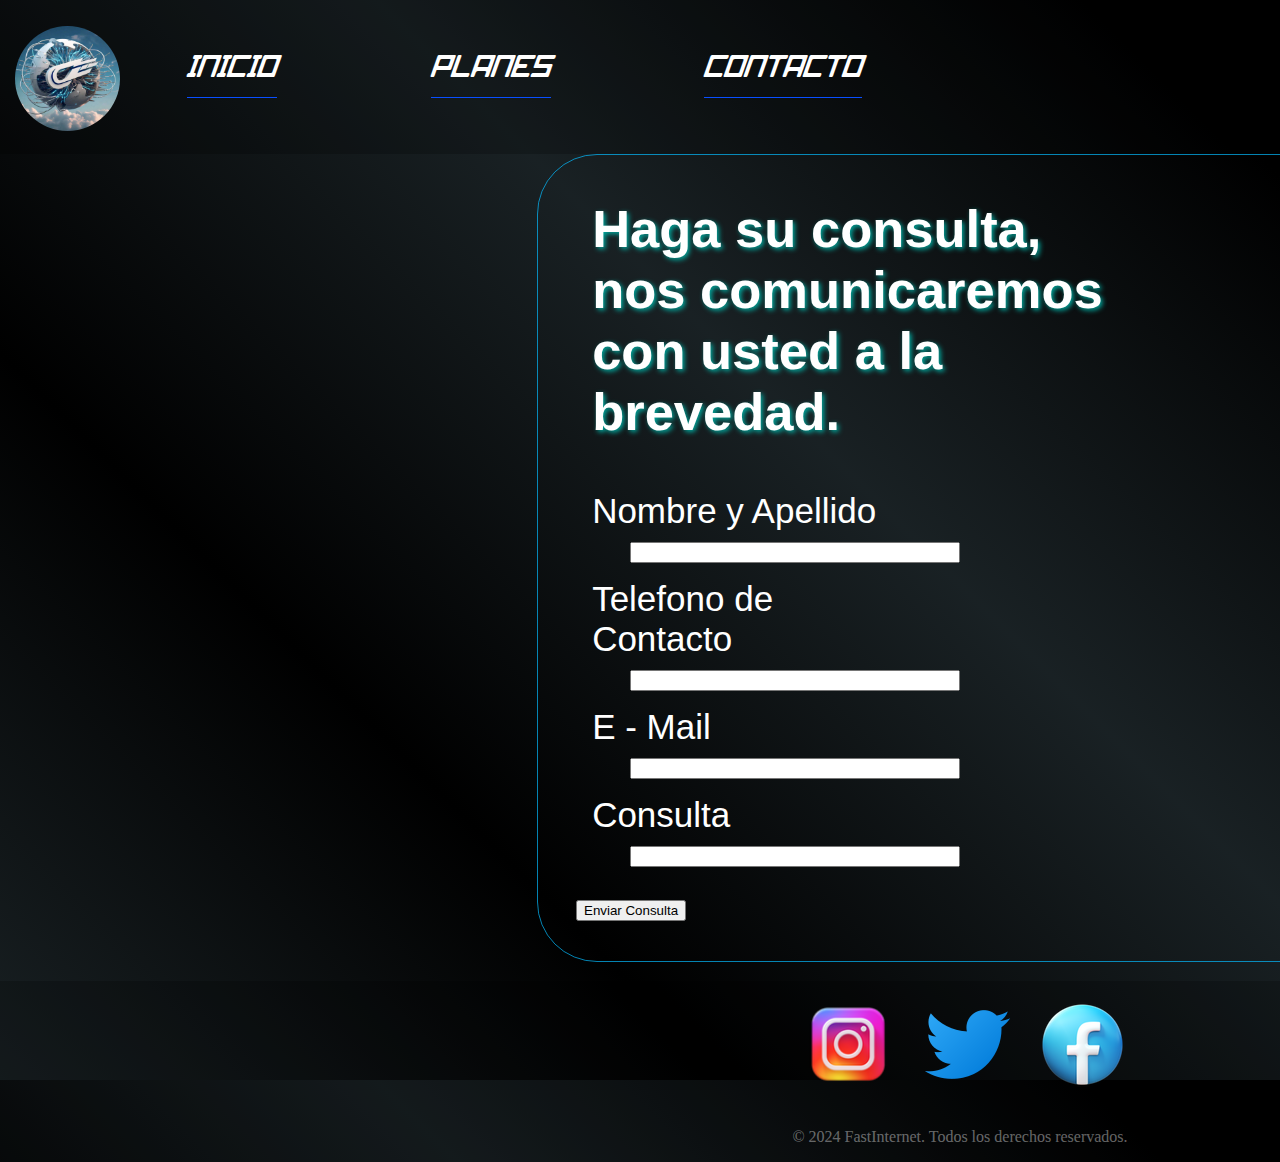
==== contacto.html @ 899e416b "asd" ====
<!DOCTYPE html>
<html lang="en">

<head>
    <meta charset="UTF-8">
    <meta name="viewport" content="width=device-width, minimum-scale=1.0, maximum-scale=1.0">
    <meta http-equiv="Content-Type" content="text/html; charset=utf-8">
    <meta http-equiv="X-UA-Compatible" content="IE=edge">
    <title>Contacto</title>
    <link rel="stylesheet" href="StyleContactos.css">
    <script src="validatecontacto.js" defer></script>
</head>

<body>
    <header>
        <div class="logo">
            <img src="imagenes/Logo.jpg" alt="logo">

        </div>
        <div class="navv">
            <nav>
                <div>
                    <a href="index.html">INICIO</a>
                </div>
                <div>
                    <a href="planes.html">PLANES</a>
                </div>
                <div>
                    <a href="contacto.html">CONTACTO</a>
                </div>
            </nav>
        </div>
    </header>



    <main class="main">
        <div class="formulario">
            <form action="consultas" novalidate>
                <div class="top">
                    <h2>Haga su consulta, nos comunicaremos con usted a la brevedad.</h2>
                </div>
                <div class="boxes">
                    <label for="nameSurname">Nombre y Apellido</label>
                    <input type="text" id="nameSurname" name="nameSurname">
                </div>
                <div class="boxes">
                    <label for="telefono">Telefono de Contacto</label>
                    <input type="tel" id="telefono" name="telefono">
                </div>
                <div class="boxes">
                    <label for="email">E - Mail</label>
                    <input type="email" id="email" name="email">
                </div>
                <div class="boxes">
                    <label for="consulta">Consulta</label>
                    <input type="textfield" id="consulta" name="consulta">
                </div>
                <div class="boton">
                    <button class="button" type="submit">Enviar Consulta</button>
                </div>
            </form>
        </div>
    </main>




    <footer>
        <div class="footerCompleto">
            <div class="categoria">
                <ul>
                    <li><a href=""><img src="imagenes/instagram.png" alt="Instagran"></a></li>
                    <li><a href=""><img id="tw" src="imagenes/pajaritoTwitter.png" alt="X"></a></li>
                    <li><a href=""><img src="imagenes/facebook97.png" alt="Facebook"></a></li>
                </ul>
            </div>

        </div>
        <div class="derechos">
            <p>&copy; 2024 FastInternet. Todos los derechos reservados.</p>
        </div>
    </footer>
</body>

</html>
---- StyleContactos.css ----
h1{
    color: white 2px;
    font-size: 150px;
}
li{
    list-style: none;
}
header {
    
    
    display: flex;
    height: 130px;
    justify-content: flex-start;
    align-items: center;
    background-color: rgba(0, 0, 0, 0.202);
    padding: 15px;
   }
header .logo img{
    margin-top: 8px;
    width: 105px;
    height: 105px;    
    border-radius: 100px;
}

nav {
    display: flex;
    flex-direction: row;
    justify-content: space-around;
    align-items: center;
    width: max-content;

    padding: 5%;
}


nav > div > a{
    color:rgb(255, 255, 255);
    text-decoration: none;
    font-size: 30px;
    transition: 1s;
    margin-left: 2vw;
    margin-right: 10vw;
    border-bottom: 1.5px solid rgb(9, 79, 255);
    font-family: 'Speedlimit-italic';
}
nav > div > a:hover{
    font-size: 32px;
    color:rgb(255, 255, 255);
    border-bottom: 1px double rgb(9, 222, 255);
    transition: 0.7s;
    font-family: 'Speedlimit-bold';
    text-shadow: 2px 2px 5px rgb(1, 171, 160);
}





body {
    /*todo: el height no va, a medida que se van agregando divs se va a acomodar el fondo*/
    height: 1080px;
    width: 1920px;    
    display: flex;
    overflow-x: hidden;
    flex-direction: column;   
    background: linear-gradient(45deg,rgb(169, 221, 241,0.15), rgba(0, 0, 0, 0.508), rgb(169, 221, 241,0.15), rgba(0, 0, 0, 0.508), rgba(0, 0, 0, 0.508),rgb(169, 221, 241,0.15));
    background-size: 200%,200%;
    animation: gradientAnimation 18s infinite alternate;
    animation-fill-mode: both;
    
    position: relative;
    margin: 0 ;
    background-color: black;
    
}
@keyframes gradientAnimation {
    0%{
        background-position: 0% 50%;
    }
    50% {
        background-position: 100% 50%;
    }

}
.titulo {
    font-family: 'Speedlimit-italic';
    padding: 20px;
    margin-right: 60px;
}

.titles {
   font-family: 'Speedlimit-italic';
    
    
    color: rgb(191, 249, 249);
}
@font-face {
    font-family: 'Speedlimit';
    src: url('fonts/SpeedLimitDemoRegular.ttf');
    
}
@font-face {
    font-family: 'Speedlimit-italic';
    src: url('fonts/SpeedLimitDemoItalic.ttf');
}
@font-face {
    font-family: 'Speedlimit-bold';
    src: url('fonts/SpeedLimitDemoBold.ttf');
}

.footerCompleto{
    transition: 3s;
    width: 1920px;
    display: flex;
    justify-content: center;
    align-items: center;
    background-color: rgba(0, 0, 0, 0.202);
    padding: 15px;
}
.footerCompleto img{
    width: 97px;
    height: 97px;
}
.footerCompleto:hover{
    transition: 3s;
    border-top: 1.5px solid;
    border-color: cadetblue;
    box-shadow: rgba(255, 255, 255, 0.057) 0px -15px 15px 0px;
    
}
.footerCompleto:hover img {
    cursor: pointer;
}
.categoria ul{
    padding: 0px;
    margin: 0 ;
    display: flex;
    flex-direction: row;
}
.categoria li{
    margin-right: 20px;
}

.derechos{
    color: rgba(255, 255, 255, 0.401);
    display: flex;
    align-items: center;
    justify-content: center;
    background-color: rgba(0, 0, 0, 0.202);
    
}

.main {
    display: flex;
    justify-content: center;
    align-items: center;
    padding-bottom: 1%;
    

}

.formulario {
    display: flex;
    align-items: top;
    flex-direction: column;
    justify-content: space-between;
    color: white ;
    width: 40%;
    height: fit-content;
    transition: 1s;
    border: 1px solid rgba(5, 188, 255, 0.698);
    border-radius: 60px;
    padding: 2%;
    padding-top: 0;
    font-family: 'Franklin Gothic Medium', 'Arial Narrow', Arial, sans-serif;
    font-size: 35px;
}

.formulario .top {
    padding-left: 3%;
    padding-right: 0;
    padding-top: 0;
    padding-bottom: 1%;
    text-shadow: 2px 2px 5px rgb(1, 171, 160);
    width: 100%;
}

.formulario .boxes {
    display: flex;
    flex-direction: column;
    padding-bottom: 1%;
    width: 100%;

}

.formulario>form {
    width: 70%;
}

.formulario .boxes>label {
    padding-bottom: 2%;
    padding-left: 3%;
    width: 60%;
}

.formulario .boxes>input {
    width: 60%;
    margin-left: 10%;
    margin-bottom: 2%;
}

.boton {
    width: 70%;
}
.formulario>button {
    width: 70%;
}
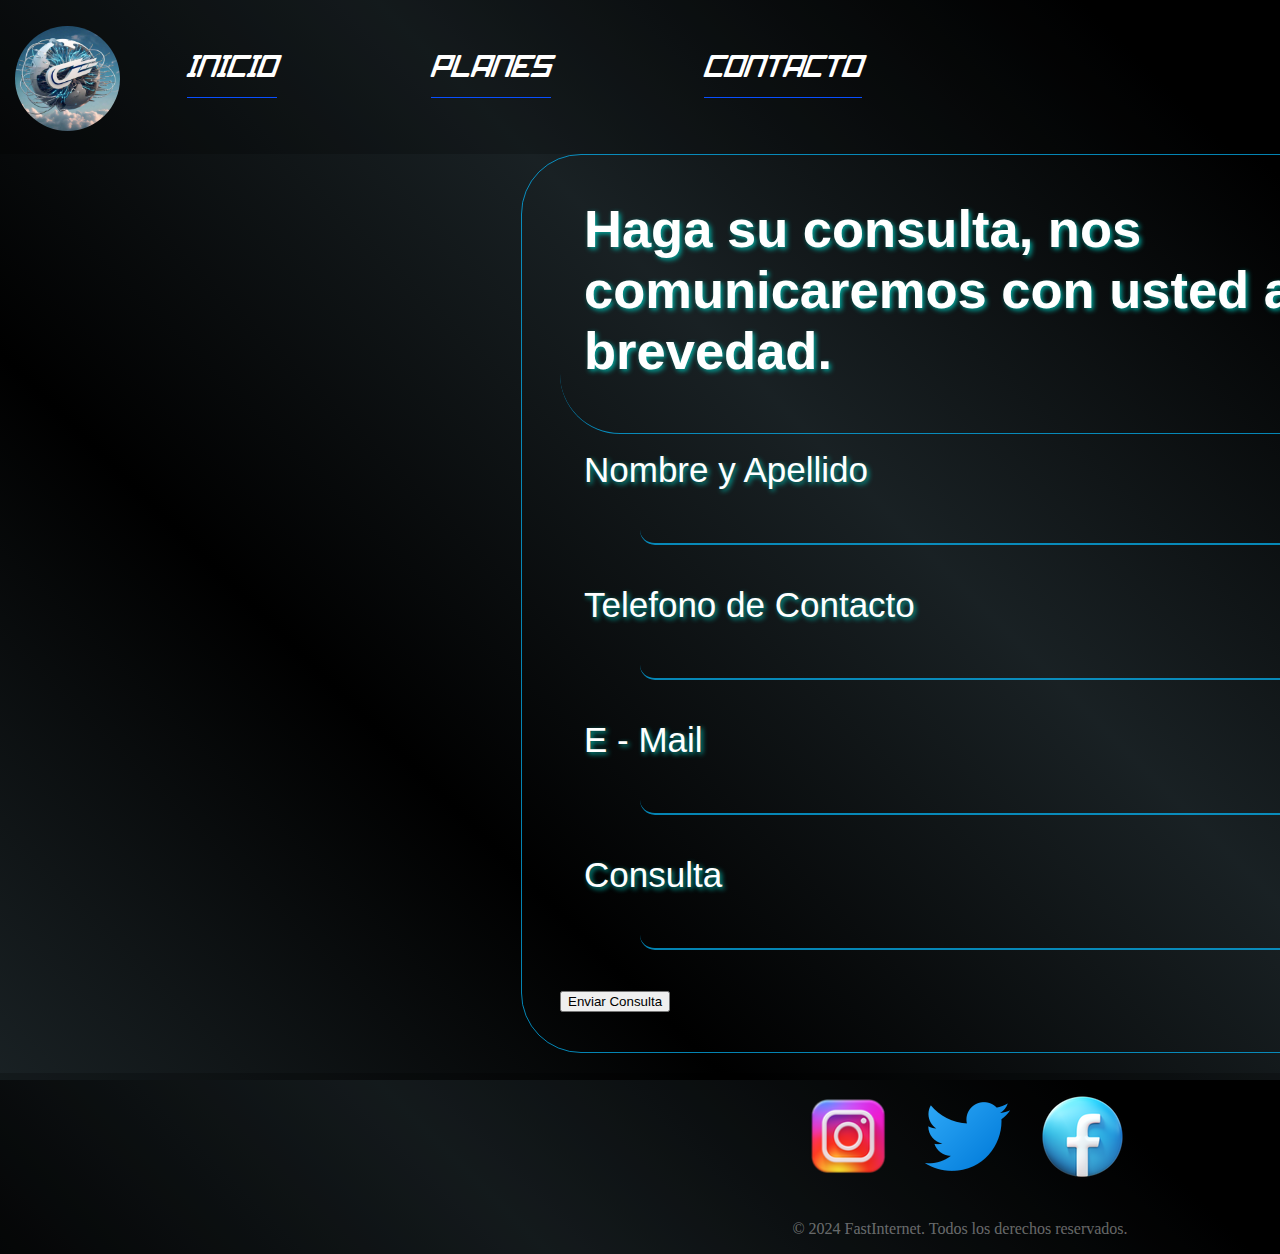
==== commit c96e660d: "Formulario con forma" ====
--- a/contacto.html
+++ b/contacto.html
@@ -35,8 +35,8 @@
 
 
     <main class="main">
-        <div class="formulario">
-            <form action="consultas" novalidate>
+        
+            <form class="formulario" action="consultas" novalidate>
                 <div class="top">
                     <h2>Haga su consulta, nos comunicaremos con usted a la brevedad.</h2>
                 </div>
@@ -60,7 +60,7 @@
                     <button class="button" type="submit">Enviar Consulta</button>
                 </div>
             </form>
-        </div>
+        
     </main>
 
 
--- a/StyleContactos.css
+++ b/StyleContactos.css
@@ -163,9 +163,9 @@
     display: flex;
     align-items: top;
     flex-direction: column;
-    justify-content: space-between;
+    justify-content: center;
     color: white ;
-    width: 40%;
+    width: 800px;
     height: fit-content;
     transition: 1s;
     border: 1px solid rgba(5, 188, 255, 0.698);
@@ -176,6 +176,18 @@
     font-size: 35px;
 }
 
+.formulario:hover {
+    transition: 1.5s;
+    border: 2px solid;
+    border-radius: 96px;
+    border-color: cadetblue;
+    opacity: 2;
+    box-shadow: rgba(255, 255, 255, 0.286) 0px 0px 30px 2px;
+    transition: 1s;
+}
+
+
+
 .formulario .top {
     padding-left: 3%;
     padding-right: 0;
@@ -183,6 +195,9 @@
     padding-bottom: 1%;
     text-shadow: 2px 2px 5px rgb(1, 171, 160);
     width: 100%;
+    justify-content: wrap;
+    border-bottom: 1px solid rgba(5, 188, 255, 0.698);
+    border-radius: 60px;
 }
 
 .formulario .boxes {
@@ -190,6 +205,7 @@
     flex-direction: column;
     padding-bottom: 1%;
     width: 100%;
+    margin-top: 2%;
 
 }
 
@@ -201,12 +217,33 @@
     padding-bottom: 2%;
     padding-left: 3%;
     width: 60%;
+    text-shadow: 2px 2px 5px rgb(1, 171, 160);
 }
 
 .formulario .boxes>input {
-    width: 60%;
+    width: 700px;
+    height: 35px;
     margin-left: 10%;
     margin-bottom: 2%;
+    border: none;
+    border-bottom:2px solid rgba(5, 188, 255, 0.698);
+    border-radius: 15px;
+    background-color: transparent;
+    color: white;
+    text-shadow: 2px 2px 5px rgb(1, 171, 160);
+    font-size: 25px;
+    font-family: 'Franklin Gothic Medium', 'Arial Narrow', Arial, sans-serif;
+    
+}
+
+.formulario .boxes>input:hover {
+    transition: 1.5s;
+    border-bottom: 2px solid;
+    border-radius: 15px;
+    border-color: cadetblue;
+    opacity: 2;
+    box-shadow: rgba(255, 255, 255, 0.286) 0px 0px 30px 2px;
+    transition: 1s;
 }
 
 .boton {
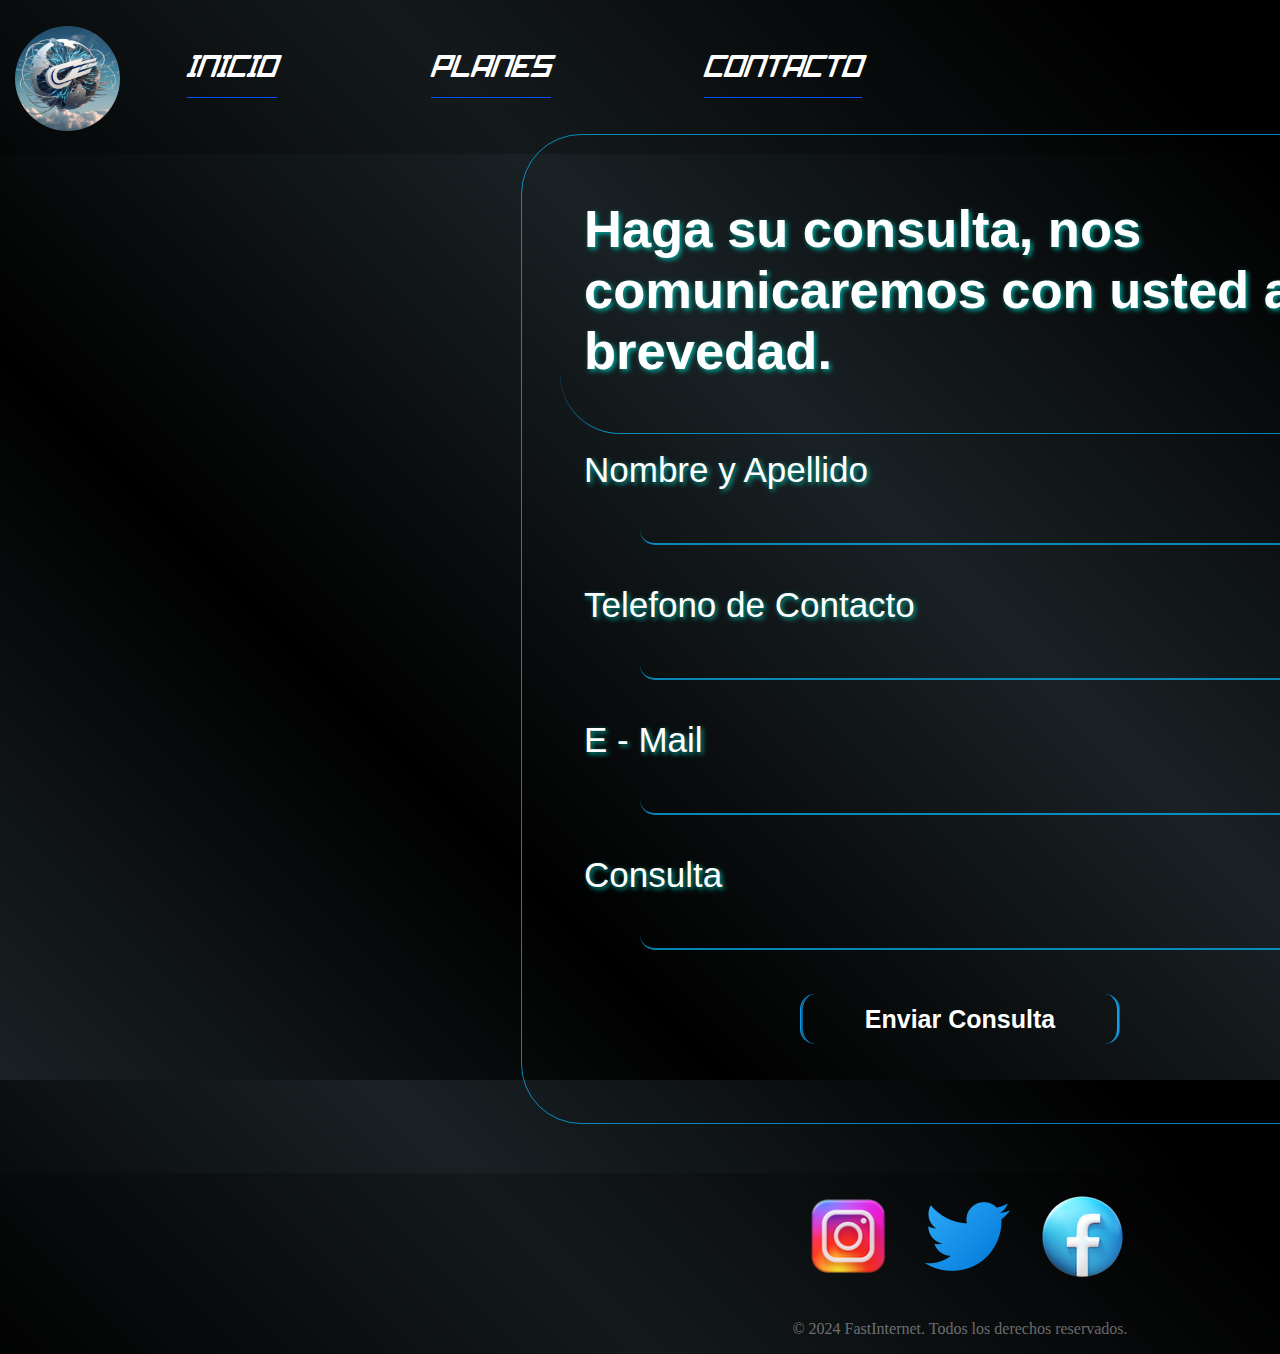
==== commit d108bf07: "Listo la vista de formulario" ====
--- a/contacto.html
+++ b/contacto.html
@@ -56,8 +56,8 @@
                     <label for="consulta">Consulta</label>
                     <input type="textfield" id="consulta" name="consulta">
                 </div>
-                <div class="boton">
-                    <button class="button" type="submit">Enviar Consulta</button>
+                <div class="botonSubmit">
+                    <button class="boton" type="submit">Enviar Consulta</button>
                 </div>
             </form>
         
--- a/StyleContactos.css
+++ b/StyleContactos.css
@@ -1,24 +1,27 @@
-h1{
+h1 {
     color: white 2px;
     font-size: 150px;
 }
-li{
+
+li {
     list-style: none;
 }
+
 header {
-    
-    
+
+
     display: flex;
     height: 130px;
     justify-content: flex-start;
     align-items: center;
     background-color: rgba(0, 0, 0, 0.202);
     padding: 15px;
-   }
-header .logo img{
+}
+
+header .logo img {
     margin-top: 8px;
     width: 105px;
-    height: 105px;    
+    height: 105px;
     border-radius: 100px;
 }
 
@@ -33,8 +36,8 @@
 }
 
 
-nav > div > a{
-    color:rgb(255, 255, 255);
+nav>div>a {
+    color: rgb(255, 255, 255);
     text-decoration: none;
     font-size: 30px;
     transition: 1s;
@@ -43,9 +46,10 @@
     border-bottom: 1.5px solid rgb(9, 79, 255);
     font-family: 'Speedlimit-italic';
 }
-nav > div > a:hover{
+
+nav>div>a:hover {
     font-size: 32px;
-    color:rgb(255, 255, 255);
+    color: rgb(255, 255, 255);
     border-bottom: 1px double rgb(9, 222, 255);
     transition: 0.7s;
     font-family: 'Speedlimit-bold';
@@ -59,29 +63,32 @@
 body {
     /*todo: el height no va, a medida que se van agregando divs se va a acomodar el fondo*/
     height: 1080px;
-    width: 1920px;    
+    width: 1920px;
     display: flex;
     overflow-x: hidden;
-    flex-direction: column;   
-    background: linear-gradient(45deg,rgb(169, 221, 241,0.15), rgba(0, 0, 0, 0.508), rgb(169, 221, 241,0.15), rgba(0, 0, 0, 0.508), rgba(0, 0, 0, 0.508),rgb(169, 221, 241,0.15));
-    background-size: 200%,200%;
+    flex-direction: column;
+    background: linear-gradient(45deg, rgb(169, 221, 241, 0.15), rgba(0, 0, 0, 0.508), rgb(169, 221, 241, 0.15), rgba(0, 0, 0, 0.508), rgba(0, 0, 0, 0.508), rgb(169, 221, 241, 0.15));
+    background-size: 200%, 200%;
     animation: gradientAnimation 18s infinite alternate;
     animation-fill-mode: both;
-    
+
     position: relative;
-    margin: 0 ;
+    margin: 0;
     background-color: black;
-    
-}
+
+}
+
 @keyframes gradientAnimation {
-    0%{
+    0% {
         background-position: 0% 50%;
     }
+
     50% {
         background-position: 100% 50%;
     }
 
 }
+
 .titulo {
     font-family: 'Speedlimit-italic';
     padding: 20px;
@@ -89,26 +96,29 @@
 }
 
 .titles {
-   font-family: 'Speedlimit-italic';
-    
-    
+    font-family: 'Speedlimit-italic';
+
+
     color: rgb(191, 249, 249);
 }
+
 @font-face {
     font-family: 'Speedlimit';
     src: url('fonts/SpeedLimitDemoRegular.ttf');
-    
-}
+
+}
+
 @font-face {
     font-family: 'Speedlimit-italic';
     src: url('fonts/SpeedLimitDemoItalic.ttf');
 }
+
 @font-face {
     font-family: 'Speedlimit-bold';
     src: url('fonts/SpeedLimitDemoBold.ttf');
 }
 
-.footerCompleto{
+.footerCompleto {
     transition: 3s;
     width: 1920px;
     display: flex;
@@ -117,37 +127,42 @@
     background-color: rgba(0, 0, 0, 0.202);
     padding: 15px;
 }
-.footerCompleto img{
+
+.footerCompleto img {
     width: 97px;
     height: 97px;
 }
-.footerCompleto:hover{
+
+.footerCompleto:hover {
     transition: 3s;
     border-top: 1.5px solid;
     border-color: cadetblue;
     box-shadow: rgba(255, 255, 255, 0.057) 0px -15px 15px 0px;
-    
-}
+
+}
+
 .footerCompleto:hover img {
     cursor: pointer;
 }
-.categoria ul{
+
+.categoria ul {
     padding: 0px;
-    margin: 0 ;
+    margin: 0;
     display: flex;
     flex-direction: row;
 }
-.categoria li{
+
+.categoria li {
     margin-right: 20px;
 }
 
-.derechos{
+.derechos {
     color: rgba(255, 255, 255, 0.401);
     display: flex;
     align-items: center;
     justify-content: center;
     background-color: rgba(0, 0, 0, 0.202);
-    
+
 }
 
 .main {
@@ -155,7 +170,8 @@
     justify-content: center;
     align-items: center;
     padding-bottom: 1%;
-    
+    margin-bottom: 50px;
+
 
 }
 
@@ -164,9 +180,9 @@
     align-items: top;
     flex-direction: column;
     justify-content: center;
-    color: white ;
+    color: white;
     width: 800px;
-    height: fit-content;
+    height: 100%;
     transition: 1s;
     border: 1px solid rgba(5, 188, 255, 0.698);
     border-radius: 60px;
@@ -174,6 +190,7 @@
     padding-top: 0;
     font-family: 'Franklin Gothic Medium', 'Arial Narrow', Arial, sans-serif;
     font-size: 35px;
+
 }
 
 .formulario:hover {
@@ -189,13 +206,14 @@
 
 
 .formulario .top {
+    display: flex;
     padding-left: 3%;
     padding-right: 0;
     padding-top: 0;
     padding-bottom: 1%;
     text-shadow: 2px 2px 5px rgb(1, 171, 160);
     width: 100%;
-    justify-content: wrap;
+    justify-content: center;
     border-bottom: 1px solid rgba(5, 188, 255, 0.698);
     border-radius: 60px;
 }
@@ -214,9 +232,10 @@
 }
 
 .formulario .boxes>label {
+    display: flex;
     padding-bottom: 2%;
     padding-left: 3%;
-    width: 60%;
+    width: 100%;
     text-shadow: 2px 2px 5px rgb(1, 171, 160);
 }
 
@@ -226,14 +245,14 @@
     margin-left: 10%;
     margin-bottom: 2%;
     border: none;
-    border-bottom:2px solid rgba(5, 188, 255, 0.698);
+    border-bottom: 2px solid rgba(5, 188, 255, 0.698);
     border-radius: 15px;
     background-color: transparent;
     color: white;
     text-shadow: 2px 2px 5px rgb(1, 171, 160);
     font-size: 25px;
     font-family: 'Franklin Gothic Medium', 'Arial Narrow', Arial, sans-serif;
-    
+
 }
 
 .formulario .boxes>input:hover {
@@ -246,9 +265,59 @@
     transition: 1s;
 }
 
+.botonSubmit {
+    display: flex;
+    width: 100%;
+    justify-content: center;
+    align-items: center;
+    margin-top: 20px;
+    margin-bottom: 20px;
+}
+
 .boton {
-    width: 70%;
-}
-.formulario>button {
-    width: 70%;
-}
+    position: relative;
+    transition: 2s ease;
+    cursor: pointer;
+    width: 40%;
+    height: 50px;
+    background-color: transparent;
+    color: white;
+    font-size: 25px;
+    font-family: 'Franklin Gothic Medium', 'Arial Narrow', Arial, sans-serif;
+    border-radius: 15px;
+    border-top: transparent;
+    border-bottom: transparent;
+    border-left: 3px ridge #1399e6;
+    border-right: 3px ridge #149CEA;
+    outline: none;
+    background: (circle, black 100%, cadetblue 0%);
+    font-weight: bold;
+    cursor: pointer;
+}
+
+.boton:hover {
+    transition: 2s ease;
+    border:3px ridge #149CEA ;
+    box-shadow: rgba(255, 255, 255, 0.286) 0px 0px 50px 2px;
+    
+   
+}
+
+.boton::before {
+    content: "";
+    position: absolute;
+    border-radius: 15px;
+    top: 50%;
+    left: 50%;
+    width: 100%;
+    height:100%;
+    background: radial-gradient(circle,rgba(255, 255, 255, 0.2) 1%, rgba(95, 158, 160, 0.3) 10%, transparent 98%);
+    transition: all 1s ease;
+    transform: translate(-50%, -50%) scale(0);
+    z-index: -1;
+    
+}
+
+.boton:hover::before {
+    transform: translate(-50%, -50%) scale(1);
+}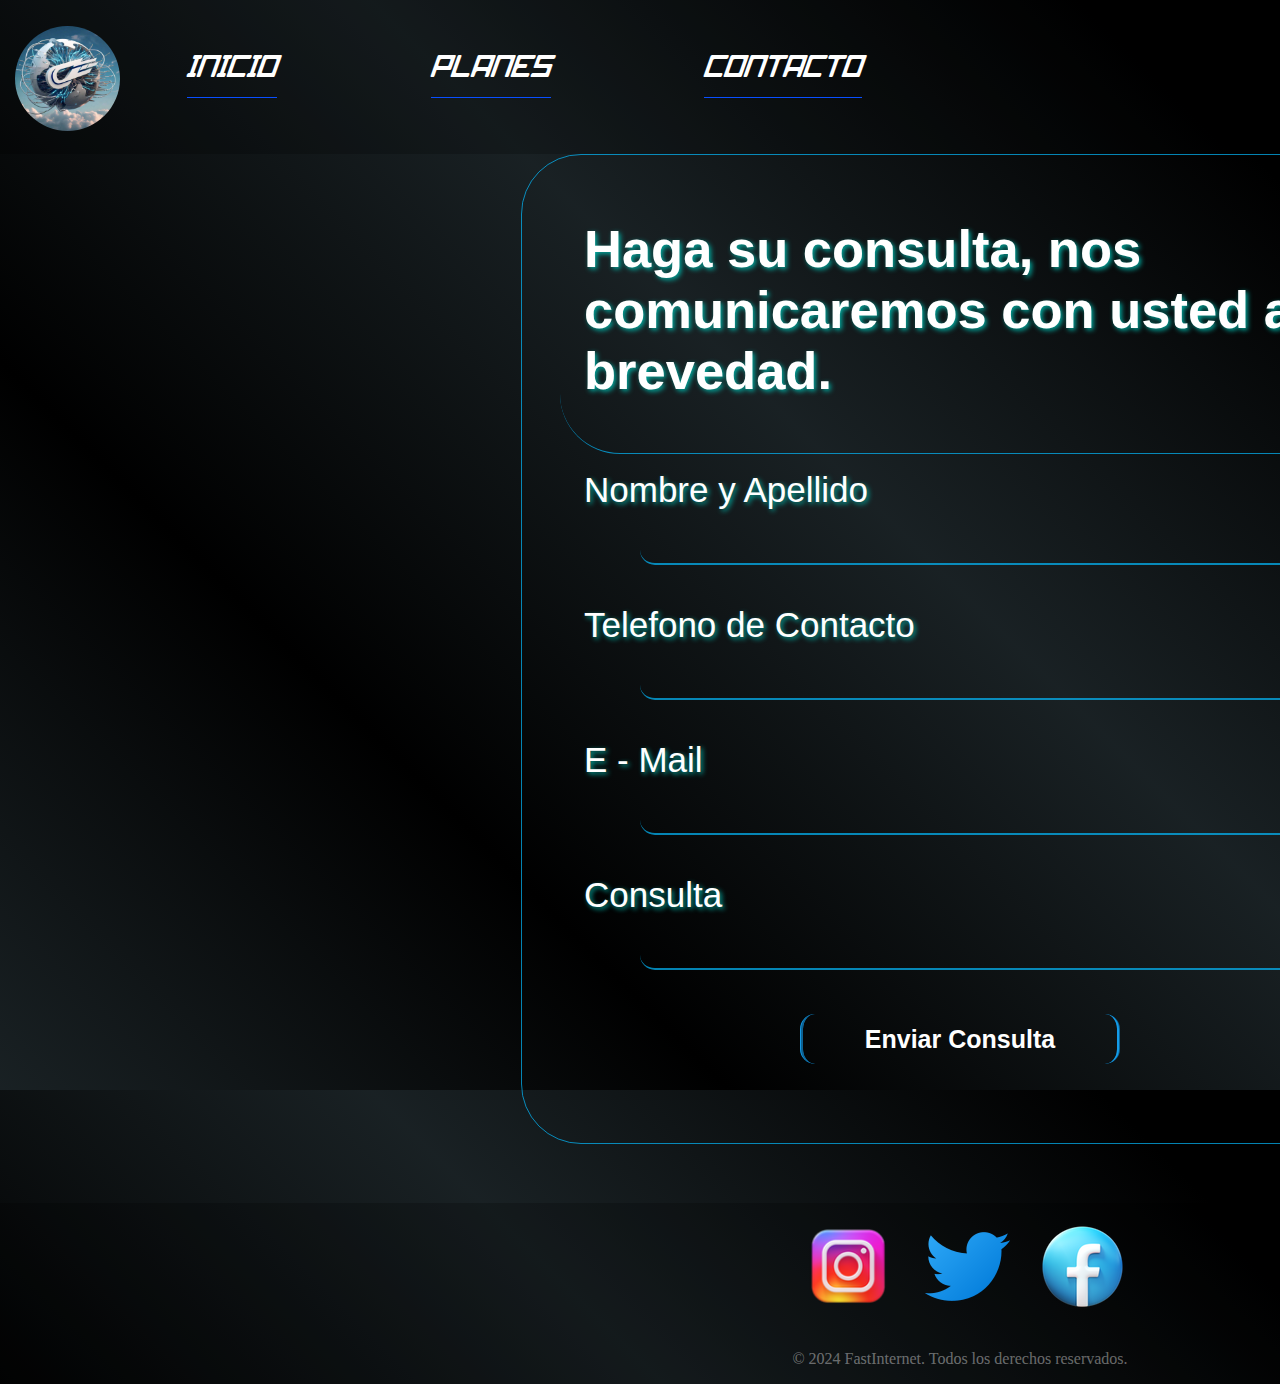
==== commit ab1de692: "mas socotroco" ====
--- a/contacto.html
+++ b/contacto.html
@@ -11,31 +11,32 @@
     <script src="validatecontacto.js" defer></script>
 </head>
 
-<body>
-    <header>
-        <div class="logo">
-            <img src="imagenes/Logo.jpg" alt="logo">
 
-        </div>
-        <div class="navv">
-            <nav>
-                <div>
-                    <a href="index.html">INICIO</a>
-                </div>
-                <div>
-                    <a href="planes.html">PLANES</a>
-                </div>
-                <div>
-                    <a href="contacto.html">CONTACTO</a>
-                </div>
-            </nav>
-        </div>
-    </header>
+    <body style="margin-bottom: 10px">
+        <header>
+            <div class="logo">
+                <img src="imagenes/Logo.jpg" alt="logo">
+
+            </div>
+            <div class="navv">
+                <nav>
+                    <div>
+                        <a href="index.html">INICIO</a>
+                    </div>
+                    <div>
+                        <a href="planes.html">PLANES</a>
+                    </div>
+                    <div>
+                        <a href="contacto.html">CONTACTO</a>
+                    </div>
+                </nav>
+            </div>
+        </header>
 
 
 
-    <main class="main">
-        
+        <main class="main">
+
             <form class="formulario" action="consultas" novalidate>
                 <div class="top">
                     <h2>Haga su consulta, nos comunicaremos con usted a la brevedad.</h2>
@@ -60,27 +61,28 @@
                     <button class="boton" type="submit">Enviar Consulta</button>
                 </div>
             </form>
-        
-    </main>
+
+        </main>
 
 
 
 
-    <footer>
-        <div class="footerCompleto">
-            <div class="categoria">
-                <ul>
-                    <li><a href=""><img src="imagenes/instagram.png" alt="Instagran"></a></li>
-                    <li><a href=""><img id="tw" src="imagenes/pajaritoTwitter.png" alt="X"></a></li>
-                    <li><a href=""><img src="imagenes/facebook97.png" alt="Facebook"></a></li>
-                </ul>
+        <footer>
+            <div class="footerCompleto">
+                <div class="categoria">
+                    <ul>
+                        <li><a href=""><img src="imagenes/instagram.png" alt="Instagran"></a></li>
+                        <li><a href=""><img id="tw" src="imagenes/pajaritoTwitter.png" alt="X"></a></li>
+                        <li><a href=""><img src="imagenes/facebook97.png" alt="Facebook"></a></li>
+                    </ul>
+                </div>
+
             </div>
+            <div class="derechos">
+                <p>&copy; 2024 FastInternet. Todos los derechos reservados.</p>
+            </div>
+        </footer>
+    </body>
 
-        </div>
-        <div class="derechos">
-            <p>&copy; 2024 FastInternet. Todos los derechos reservados.</p>
-        </div>
-    </footer>
-</body>
 
 </html>--- a/StyleContactos.css
+++ b/StyleContactos.css
@@ -8,10 +8,9 @@
 }
 
 header {
-
-
     display: flex;
     height: 130px;
+    margin-bottom: 20px;
     justify-content: flex-start;
     align-items: center;
     background-color: rgba(0, 0, 0, 0.202);
@@ -89,6 +88,7 @@
 
 }
 
+
 .titulo {
     font-family: 'Speedlimit-italic';
     padding: 20px;
@@ -126,6 +126,7 @@
     align-items: center;
     background-color: rgba(0, 0, 0, 0.202);
     padding: 15px;
+    margin-top: 10px;
 }
 
 .footerCompleto img {
@@ -299,6 +300,8 @@
     transition: 2s ease;
     border:3px ridge #149CEA ;
     box-shadow: rgba(255, 255, 255, 0.286) 0px 0px 50px 2px;
+    text-shadow: 2px 2px 5px rgb(1, 171, 160);
+    font-size: 30px;
     
    
 }
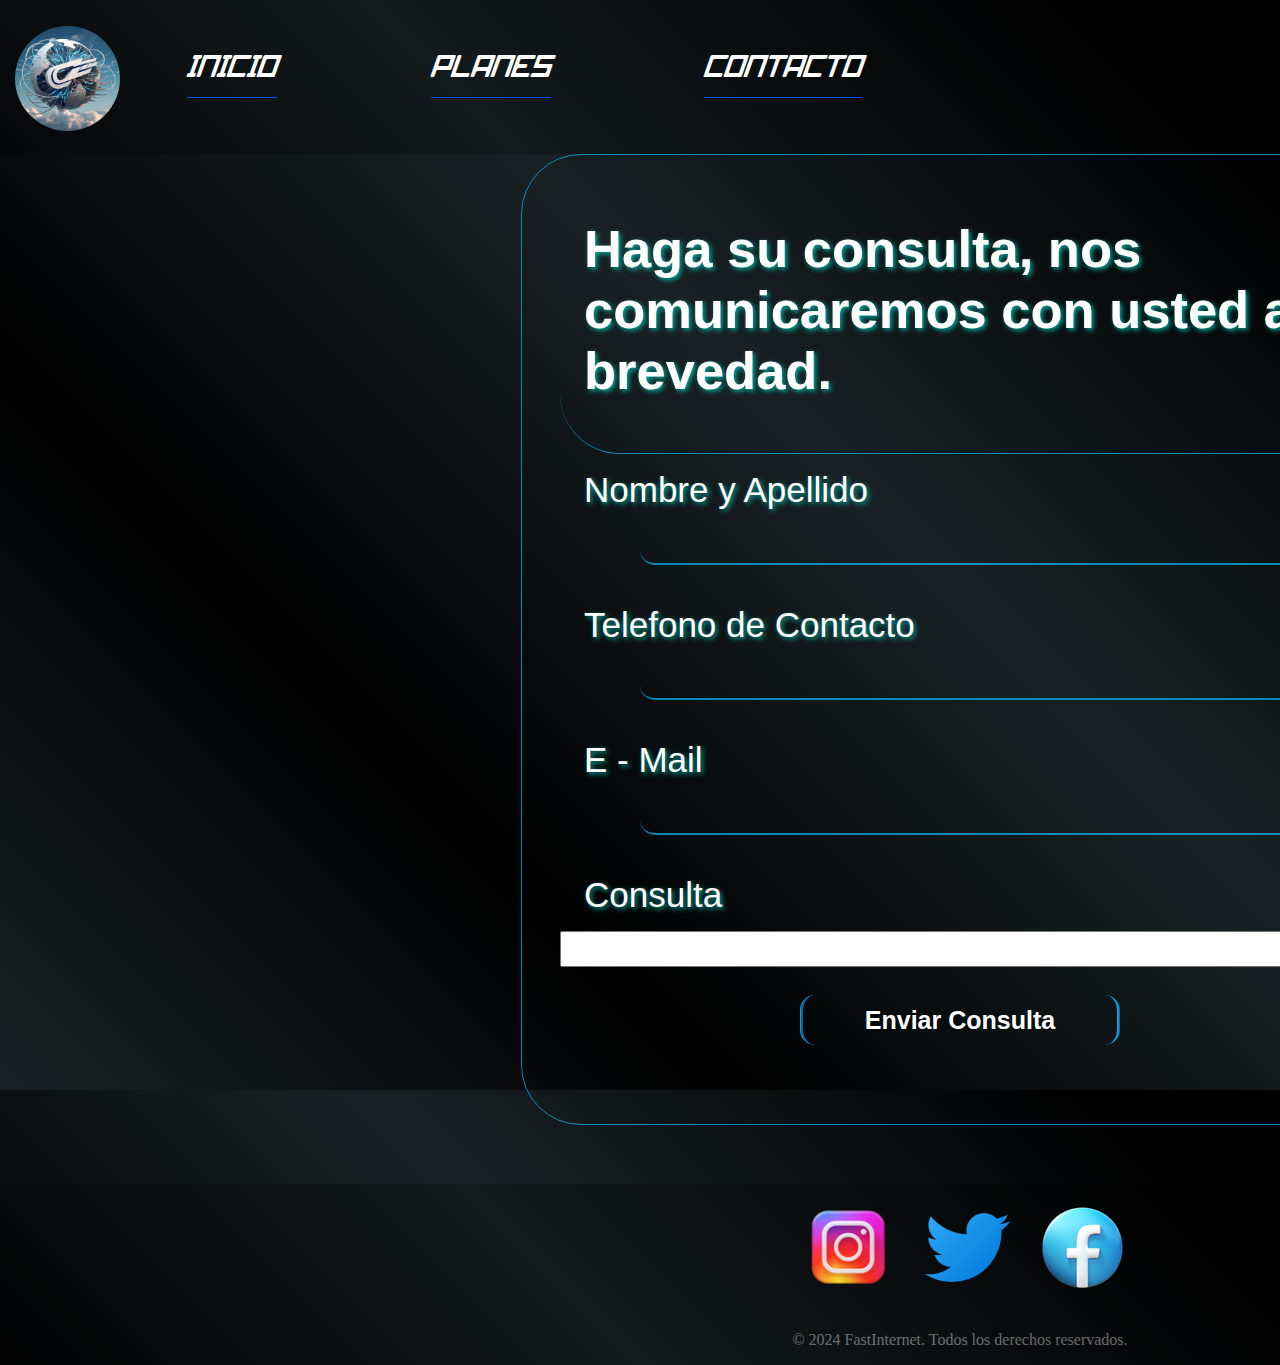
==== commit 6788b0ff: "validador con spans creados, para ver la diferencia en el codigo" ====
--- a/contacto.html
+++ b/contacto.html
@@ -37,25 +37,33 @@
 
         <main class="main">
 
-            <form class="formulario" action="consultas" novalidate>
+            <form class="formulario" id="formulario" action="consultas" novalidate>
                 <div class="top">
                     <h2>Haga su consulta, nos comunicaremos con usted a la brevedad.</h2>
                 </div>
                 <div class="boxes">
                     <label for="nameSurname">Nombre y Apellido</label>
                     <input type="text" id="nameSurname" name="nameSurname">
+                    <span class="mensajeError" id="errorNameSurname"></span>
+                
                 </div>
                 <div class="boxes">
                     <label for="telefono">Telefono de Contacto</label>
                     <input type="tel" id="telefono" name="telefono">
+                    <span class="mensajeError" id="errorTelefono"></span>
+                
                 </div>
                 <div class="boxes">
                     <label for="email">E - Mail</label>
                     <input type="email" id="email" name="email">
+                    <span class="mensajeError" id="errorEmail"></span>
+                
                 </div>
                 <div class="boxes">
                     <label for="consulta">Consulta</label>
-                    <input type="textfield" id="consulta" name="consulta">
+                    <textarea id="consulta" name="consulta"></textarea>
+                    <span class="mensajeError" id="errorConsulta"></span>
+                
                 </div>
                 <div class="botonSubmit">
                     <button class="boton" type="submit">Enviar Consulta</button>
--- a/StyleContactos.css
+++ b/StyleContactos.css
@@ -323,4 +323,10 @@
 
 .boton:hover::before {
     transform: translate(-50%, -50%) scale(1);
+}
+
+.mensajeError {
+    font-size: 20px;
+    font-family: 'Franklin Gothic Medium', 'Arial Narrow', Arial, sans-serif; 
+    color: red;
 }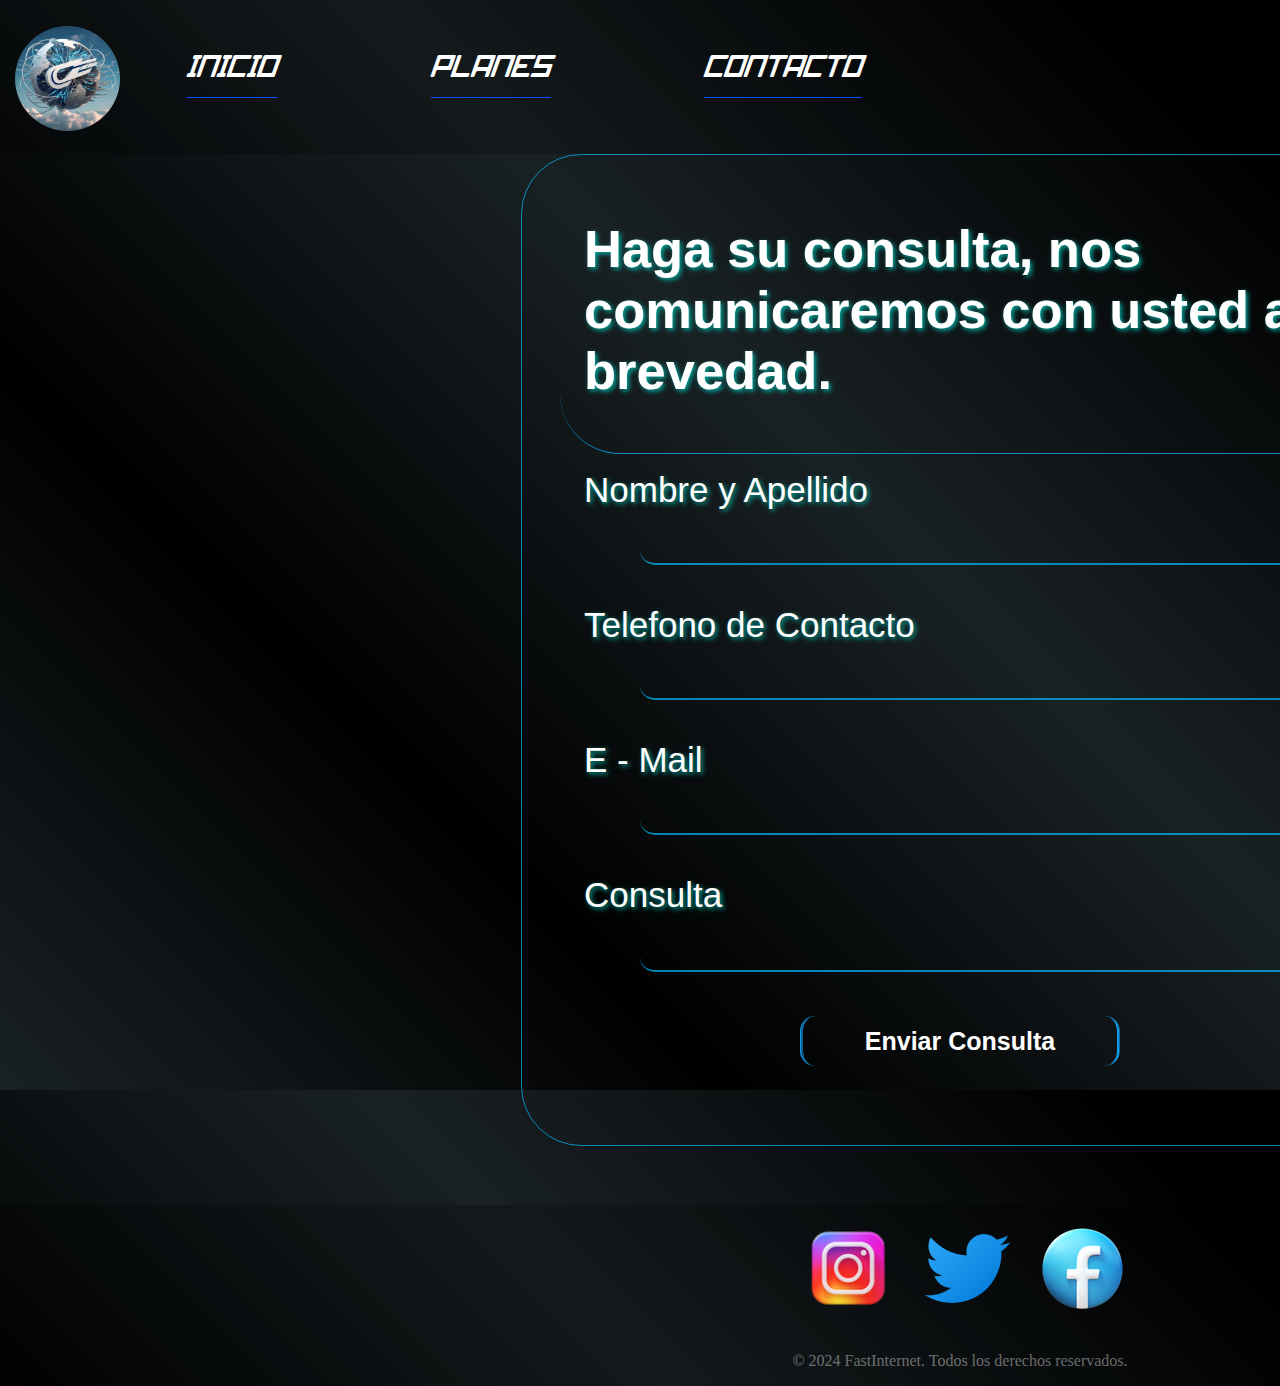
==== commit 665262d1: "Listo contactos y validado, rompi todo como 15 veces" ====
--- a/contacto.html
+++ b/contacto.html
@@ -71,6 +71,9 @@
             </form>
 
         </main>
+        <div id="contactos">
+            <h1>Ultimos Contactos</h1>
+        </div>
 
 
 
--- a/StyleContactos.css
+++ b/StyleContactos.css
@@ -240,7 +240,7 @@
     text-shadow: 2px 2px 5px rgb(1, 171, 160);
 }
 
-.formulario .boxes>input {
+.formulario .boxes>input{
     width: 700px;
     height: 35px;
     margin-left: 10%;
@@ -257,6 +257,32 @@
 }
 
 .formulario .boxes>input:hover {
+    transition: 1.5s;
+    border-bottom: 2px solid;
+    border-radius: 15px;
+    border-color: cadetblue;
+    opacity: 2;
+    box-shadow: rgba(255, 255, 255, 0.286) 0px 0px 30px 2px;
+    transition: 1s;
+}
+
+.formulario .boxes>textarea{
+    width: 700px;
+    height: 35px;
+    margin-left: 10%;
+    margin-bottom: 2%;
+    border: none;
+    border-bottom: 2px solid rgba(5, 188, 255, 0.698);
+    border-radius: 15px;
+    background-color: transparent;
+    color: white;
+    text-shadow: 2px 2px 5px rgb(1, 171, 160);
+    font-size: 25px;
+    font-family: 'Franklin Gothic Medium', 'Arial Narrow', Arial, sans-serif;
+
+}
+
+.formulario .boxes>textarea:hover {
     transition: 1.5s;
     border-bottom: 2px solid;
     border-radius: 15px;
@@ -329,4 +355,17 @@
     font-size: 20px;
     font-family: 'Franklin Gothic Medium', 'Arial Narrow', Arial, sans-serif; 
     color: red;
+}
+
+#contactos {
+    display: none;
+    padding: 5%;
+    color: rgb(191, 249, 249);
+    font-size:20px ;
+    font-family: 'Franklin Gothic Medium', 'Arial Narrow', Arial, sans-serif; 
+}
+
+#contactos>h1 {
+    font-size: 30px;
+    font-family: 'Speedlimit-bold';
 }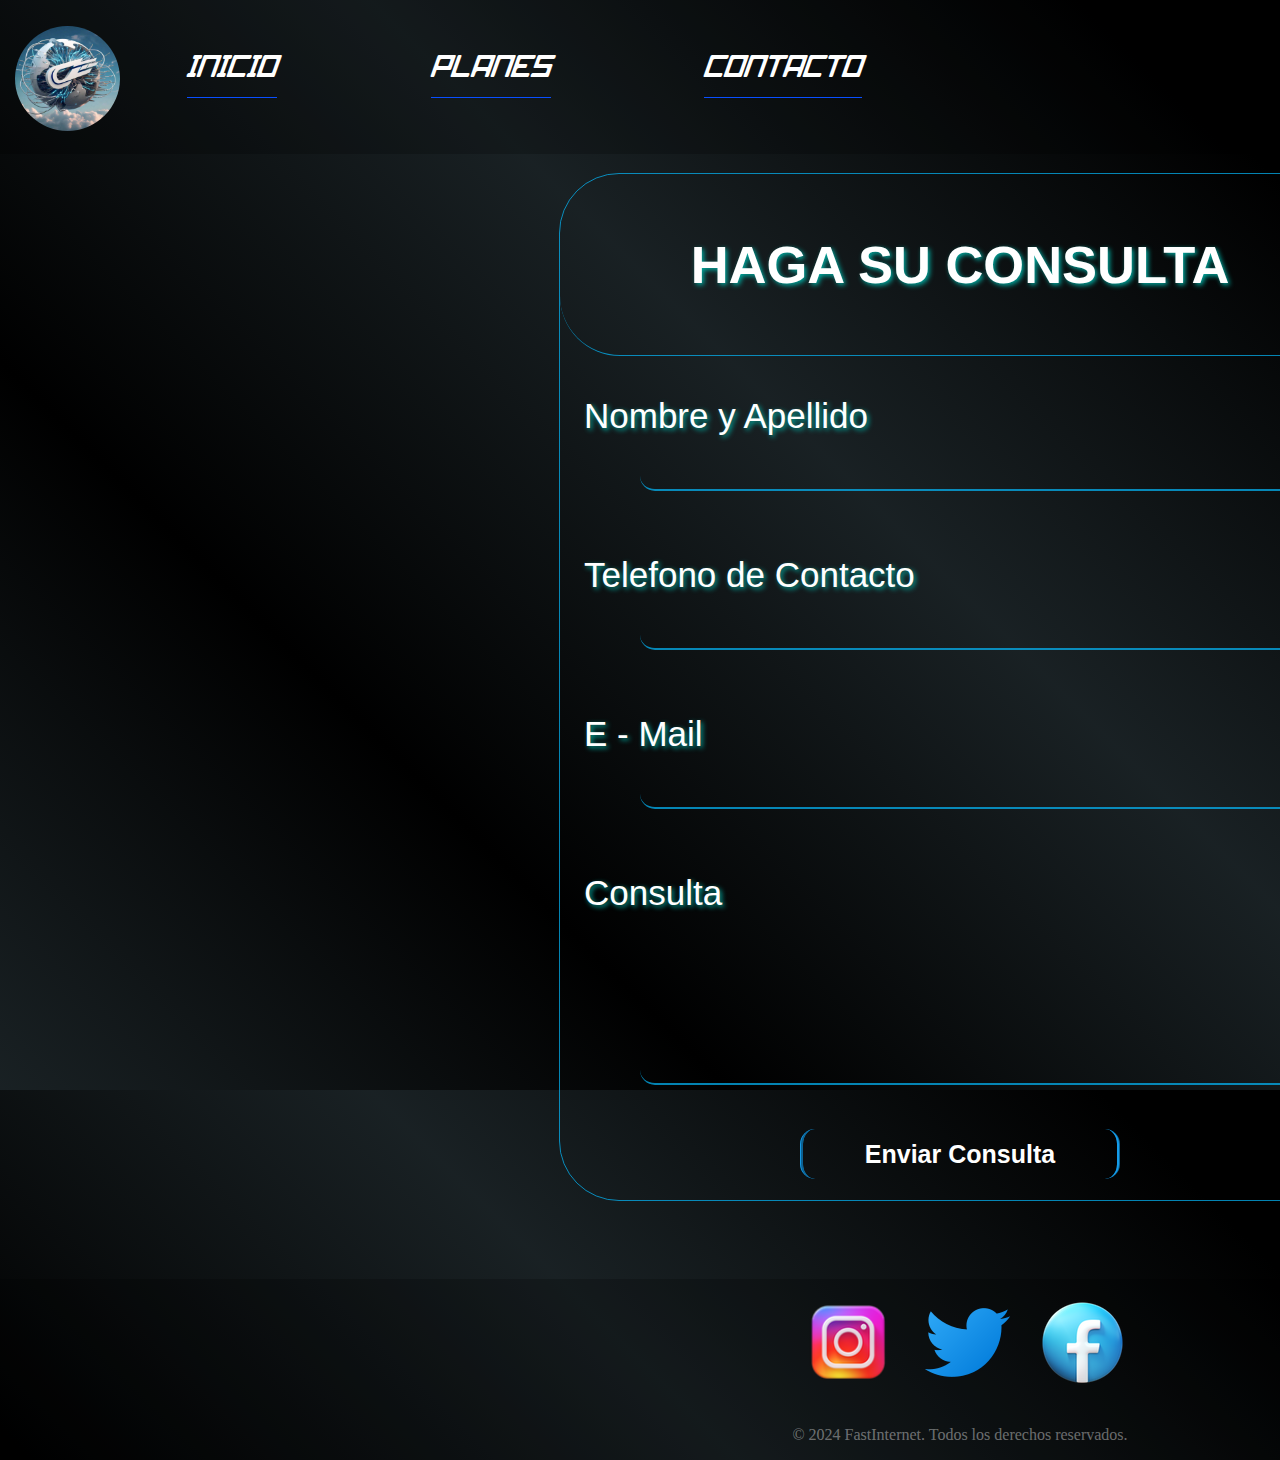
==== commit 9a73b95e: "Algo de estilo al form" ====
--- a/contacto.html
+++ b/contacto.html
@@ -39,7 +39,7 @@
 
             <form class="formulario" id="formulario" action="consultas" novalidate>
                 <div class="top">
-                    <h2>Haga su consulta, nos comunicaremos con usted a la brevedad.</h2>
+                    <h2>HAGA SU CONSULTA</h2>
                 </div>
                 <div class="boxes">
                     <label for="nameSurname">Nombre y Apellido</label>
@@ -61,7 +61,7 @@
                 </div>
                 <div class="boxes">
                     <label for="consulta">Consulta</label>
-                    <textarea id="consulta" name="consulta"></textarea>
+                    <textarea style="height: 150px" id="consulta" name="consulta"></textarea>
                     <span class="mensajeError" id="errorConsulta"></span>
                 
                 </div>
--- a/StyleContactos.css
+++ b/StyleContactos.css
@@ -187,7 +187,7 @@
     transition: 1s;
     border: 1px solid rgba(5, 188, 255, 0.698);
     border-radius: 60px;
-    padding: 2%;
+    padding: 0;
     padding-top: 0;
     font-family: 'Franklin Gothic Medium', 'Arial Narrow', Arial, sans-serif;
     font-size: 35px;
@@ -208,10 +208,10 @@
 
 .formulario .top {
     display: flex;
-    padding-left: 3%;
+    padding-left: 0;
     padding-right: 0;
-    padding-top: 0;
-    padding-bottom: 1%;
+    padding-top: 2%;
+    padding-bottom: 2%;
     text-shadow: 2px 2px 5px rgb(1, 171, 160);
     width: 100%;
     justify-content: center;
@@ -223,10 +223,13 @@
     display: flex;
     flex-direction: column;
     padding-bottom: 1%;
-    width: 100%;
-    margin-top: 2%;
-
-}
+    
+    width: 100%;
+    margin-top: 5%;
+
+}
+
+
 
 .formulario>form {
     width: 70%;
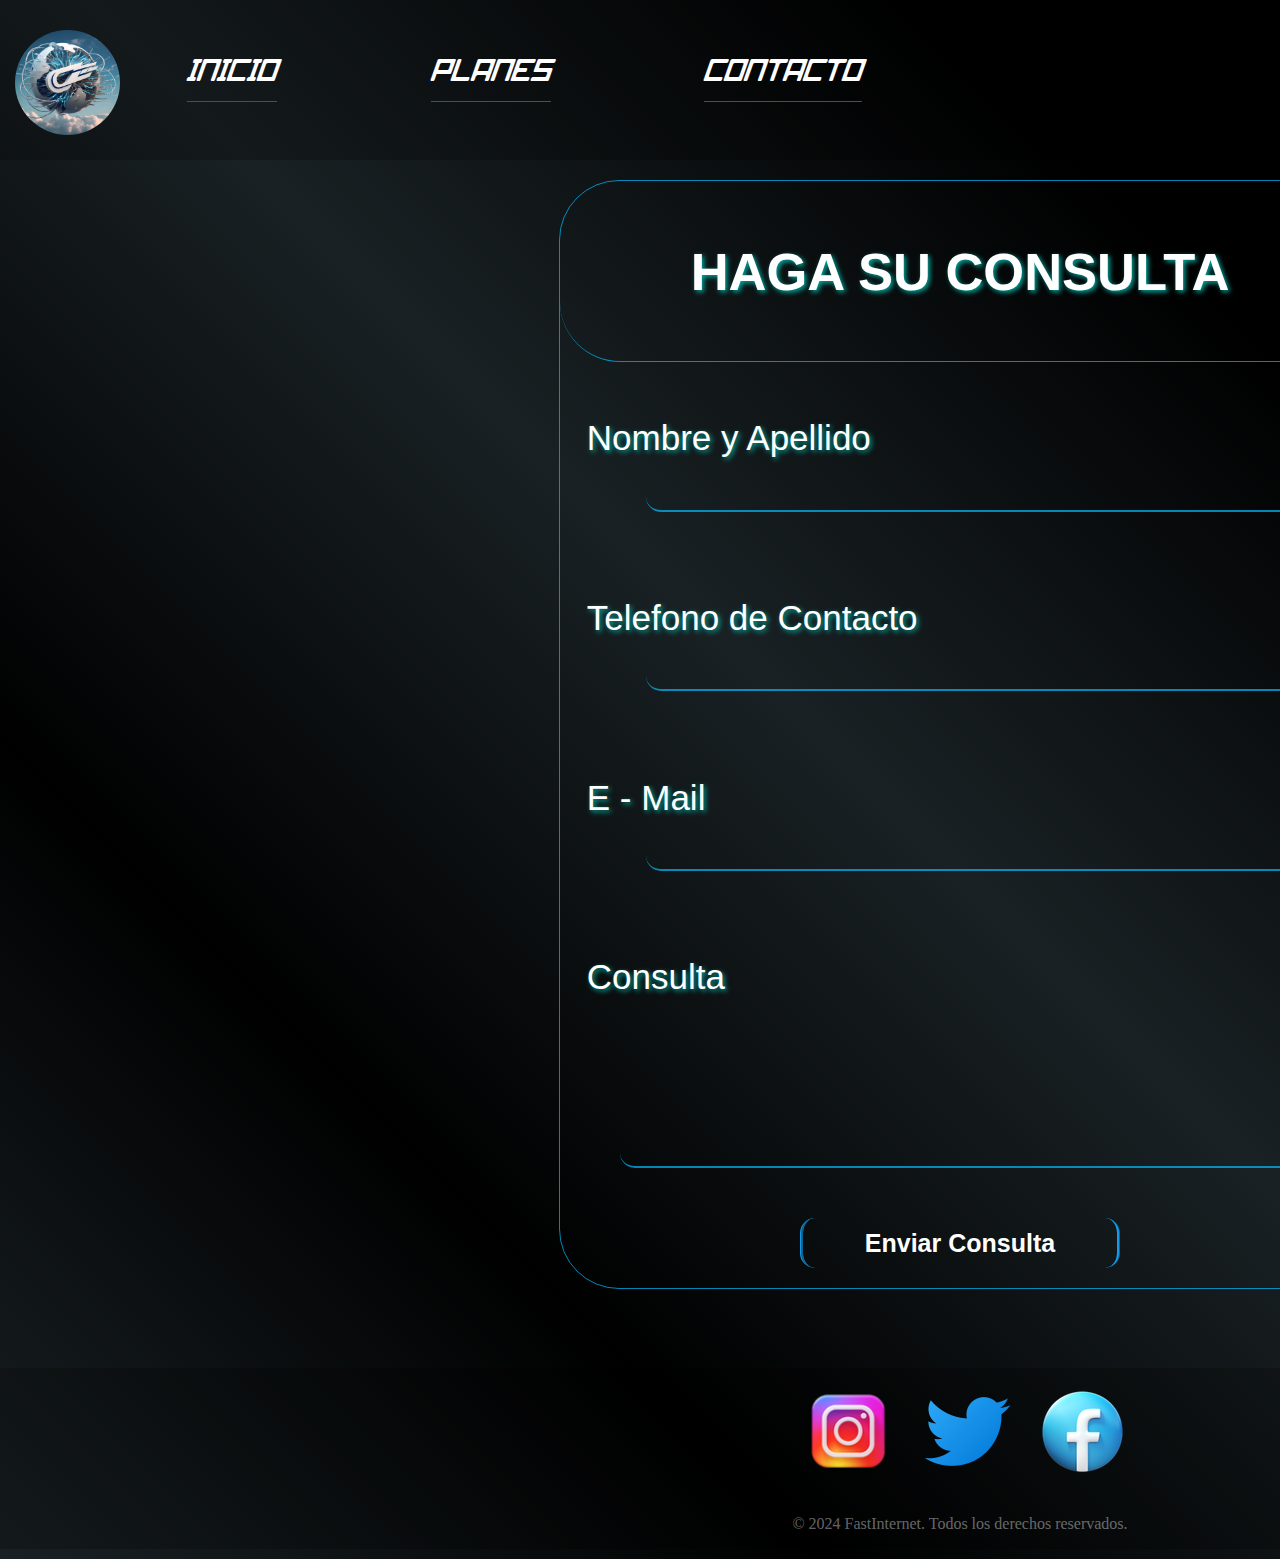
==== commit b0dbab13: "validador de mail case senstive off" ====
--- a/contacto.html
+++ b/contacto.html
@@ -72,7 +72,7 @@
 
         </main>
         <div id="contactos">
-            <h1>Ultimos Contactos</h1>
+            <h1>ULTIMOS CONTACTOS</h1>
         </div>
 
 
--- a/StyleContactos.css
+++ b/StyleContactos.css
@@ -61,7 +61,7 @@
 
 body {
     /*todo: el height no va, a medida que se van agregando divs se va a acomodar el fondo*/
-    height: 1080px;
+    
     width: 1920px;
     display: flex;
     overflow-x: hidden;
@@ -223,9 +223,11 @@
     display: flex;
     flex-direction: column;
     padding-bottom: 1%;
-    
-    width: 100%;
+    justify-content: center;
+    align-items: center;
+    width: 90%;
     margin-top: 5%;
+    padding: 2%;
 
 }
 
@@ -244,7 +246,8 @@
 }
 
 .formulario .boxes>input{
-    width: 700px;
+    margin-left: 15%;
+    width: 90%;
     height: 35px;
     margin-left: 10%;
     margin-bottom: 2%;
@@ -358,6 +361,7 @@
     font-size: 20px;
     font-family: 'Franklin Gothic Medium', 'Arial Narrow', Arial, sans-serif; 
     color: red;
+    
 }
 
 #contactos {
